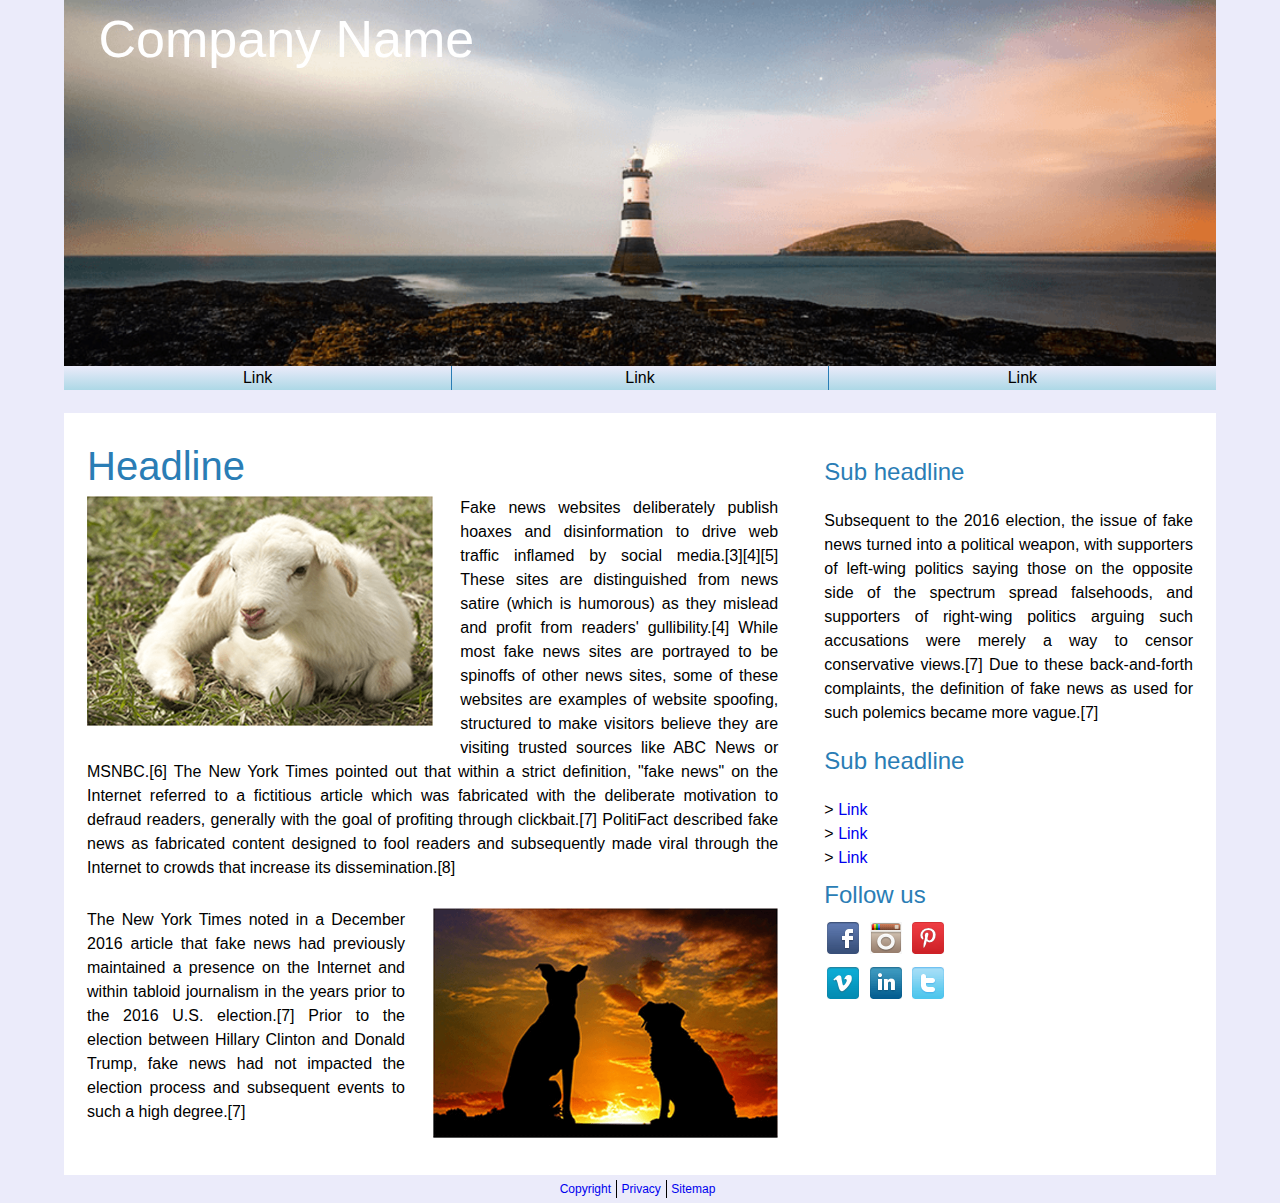
==== testsite/index.html @ 32a5b8ec "Upload testsite" ====
<!DOCTYPE html>
<html>

<head>
    <meta charset="utf-8">
    <title>Company</title>
    <link rel="stylesheet" href="css/reset.css">
    <link rel="stylesheet" href="css/style.css">
    <meta name="viewport" content="width=device-width, initial-scale=1">


</head>



<body>

    <!-- Begin primary-container -->
    <div class="primary-container">

        <!-- Begin Banner-image container -->
        <div class="banner-image">

            <h1 class="title-bar">Company Name</h1>

            <span class="menu"><img src="images/menu.png" alt=""></span>

        </div>
        <!-- End Banner-image container -->


        <!-- Begin main-nav container -->
        <nav class="main-nav">
            <ul>
                <li> <a href="#">Link</a></li>
                <li> <a href="#">Link</a></li>
                <li> <a href="#">Link</a></li>
            </ul>
        </nav>
        <!-- End main-nav container -->

    </div>
    <!-- End primary-container -->

    <!-- Begin secondary-container -->
    <div class="secondary-container">

        <!-- Begin primary-content container -->
        <div class="primary-content">

            <h2>Headline</h2>

            <div>

                <img src="images/goat.png" class="image goat" alt="Goat">

                <p>Fake news websites deliberately publish hoaxes and disinformation to drive web traffic inflamed by social media.[3][4][5] These sites are distinguished from news satire (which is humorous) as they mislead and profit from readers' gullibility.[4]
                    While most fake news sites are portrayed to be spinoffs of other news sites, some of these websites are examples of website spoofing, structured to make visitors believe they are visiting trusted sources like ABC News or MSNBC.[6]
                    The New York Times pointed out that within a strict definition, "fake news" on the Internet referred to a fictitious article which was fabricated with the deliberate motivation to defraud readers, generally with the goal of profiting
                    through clickbait.[7] PolitiFact described fake news as fabricated content designed to fool readers and subsequently made viral through the Internet to crowds that increase its dissemination.[8]</p>

            </div>


            <div class="par2">

                <img src="images/dogs.png" class="image dogs" alt="Dogs">

                <p class>The New York Times noted in a December 2016 article that fake news had previously maintained a presence on the Internet and within tabloid journalism in the years prior to the 2016 U.S. election.[7] Prior to the election between Hillary
                    Clinton and Donald Trump, fake news had not impacted the election process and subsequent events to such a high degree.[7] </p>

            </div>


        </div>
        <!-- End primary-content container -->

        <!-- Begin secondary-content container -->
        <div class="secondary-content">

            <div class="par3">

                <h3>Sub headline</h3>

                <p>Subsequent to the 2016 election, the issue of fake news turned into a political weapon, with supporters of left-wing politics saying those on the opposite side of the spectrum spread falsehoods, and supporters of right-wing politics arguing
                    such accusations were merely a way to censor conservative views.[7] Due to these back-and-forth complaints, the definition of fake news as used for such polemics became more vague.[7]</p>

            </div>

            <!-- Begin link-list container -->
            <div class="link-list">

                <h3>Sub headline</h3>

                <ul>
                    <li>&#62; <a href="#">Link</a></li>
                    <li>&#62; <a href="#">Link</a></li>
                    <li>&#62; <a href="#">Link</a></li>
                </ul>

            </div>
            <!-- End link-list container -->

            <!-- Begin social container -->
            <div class="social">

                <h3>Follow us</h3>

                <div class="social-img"></div>

                <a href="#"><img src="images/facebook.png" alt="Facebook"></a>

                <a href="#"><img src="images/instagram.png" alt="Instagram"></a>

                <a href="#"><img src="images/pinterest.png" alt="Pinterest"></a>

                <a href="#"><img src="images/v.png" alt="Something??"></a>

                <a href="#"><img src="images/in.png" alt="Something?"></a>

                <a href="#"><img src="images/twitter.png" alt="Twitter"></a>

            </div>
            <!-- End social container -->

        </div>
        <!-- End secondary-content container -->

    </div>
    <!-- End secondary-container -->

    <!--  Begin footer container -->
    <footer>
        <ul>
            <li> <a href="#" class="border">Copyright</a></li>
            <li> <a href="#" class="border">Privacy</a></li>
            <li> <a href="#" class="border">Sitemap</a></li>
        </ul>
    </footer>
    <!--  End footer container -->

    <script src="https://ajax.googleapis.com/ajax/libs/jquery/3.2.1/jquery.min.js"></script>
    <script type="text/javascript" src="scripts/script.js"> </script>

</body>

</html>
---- testsite/css/style.css ----
/*Default css styles*/
body {
    background-color: #EBEBFA;
    width: 90%;
    margin: auto;
    font: 1em/1.5 "Helvetica Neue", Helvetica, Arial, sans-serif;
}

a {
    text-decoration: none;
}


/*Styling the headings*/
h1 {
    font-size: 3.25em;
    color: #FFF;
    padding-bottom: 25%;
    margin-left: 3%;
    display: block;
}

h2, h3 {
    color: #2A7DB5;
}

h2 {
    font-size: 2.5em;
}

h3 {
    font-size: 1.5em;
    padding: 5% 0;
}

p {
    text-align: justify;
}

/*Desktop Navbar styles*/

.main-nav ul li {
    display: table-cell;
    min-width: 33.3333334%;
}

.main-nav ul li:first-child {
    border-right: 1px solid #2A7DB5;
}

.main-nav ul li:last-child {
    border-left: 1px solid #2A7DB5;
}

.main-nav ul {
    display: table;
    text-align: center;
    width: 100%;
    background: linear-gradient(#EBEBFA, lightblue);
}

.main-nav a:active {
    color: black;
}

.main-nav a {
    color: black;
}

@media(min-width: 600px) {
    .main-nav ul li:hover {
        background: linear-gradient(lightblue, #EBEBFA);
    }
    .main-nav ul li:active {
        background: linear-gradient(blue, #EBEBFA);
    }
}

/*Styling main website containers*/
.primary-container {
    max-width: 100%;
}

.secondary-container {
    background-color: #FFF;
    float: left;
    margin-top: 2%;
}

.primary-content {
    margin: 2%;
    max-width: 60%;
    float: inherit;
}

.secondary-content {
    margin: 2%;
    max-width: 32%;
    float: right;
}

.par2 {
    padding-top: 4%;
}
/*Banner Styles*/
.banner-image {
    clear: right;
    position: relative;
    background: url('../images/lighthouse.png');
    background-repeat: no-repeat;
    background-size: 100% auto;
}

.menu img {
    display: none;
}
/*Desktop images styles*/
.image {
    max-width: 50%;
    padding-bottom: 2%;
}

.goat {
    float: left;
    padding-right: 4%;
}

.dogs {
    float: right;
    padding-left: 4%;
}

/*Social networking styles*/
.social {
    max-width: 137px;
}

.social a {
    width: 32px;
    height: 32px;
}

.social img {
    padding: 3px;
}

/*Styling the footer*/
footer {
    clear: left;
}

footer ul {
    text-align: center;
}

footer ul li {
    display: inline-block;
    font-size: .75em;
    border-right: 1px solid;
    padding-right: 5px;
    margin: 5px 0;
}

footer ul li:last-child {
    border-right: none;
}

/*Mobile Stying begins here*/
@media (max-width: 600px) {
    .banner-image {
        width: 100%;
        float: left;
    }
    .menu img {
        display: block;
        float: right;
        width: 35px;
        margin-top: 8px;
        margin-right: 5%;
    }
    .main-nav {
        display: none;
    }
    .toggle-nav {
        display: block;
    }
    .main-nav ul li {
        display: block;
        border-left: 1px solid #2A7DB5;
        border-right: 1px solid #2A7DB5;
        border-bottom: 1px solid #2A7DB5;
        text-align: center;
    }
    .main-nav ul li:active {
        background: linear-gradient(blue, #EBEBFA);
    }
    body {
        width: 100%;
        margin: 0;
    }
    h1 {
        max-width: 70%;
        float: left;
        font-size: 1.5em;
    }
    h2 {
        font-size: 1.5em;
    }
    h3 {
        font-size: 1.5em;
        padding: 5% 0;
    }
    .image {
        max-width: 100%;
    }
    .secondary-container {
        background-color: #FFF;
    }
    .primary-content {
        float: inherit;
        max-width: 100%;
    }
    .secondary-content {
        float: none;
        max-width: 100%;
    }
    .goat {
        padding: 0;
    }
    .dogs {
        padding-left: 0;
        padding-top: 8%;
    }
    .image {
        padding-bottom: 8%;
    }
    footer ul li {
        font-size: .65em;
    }
}
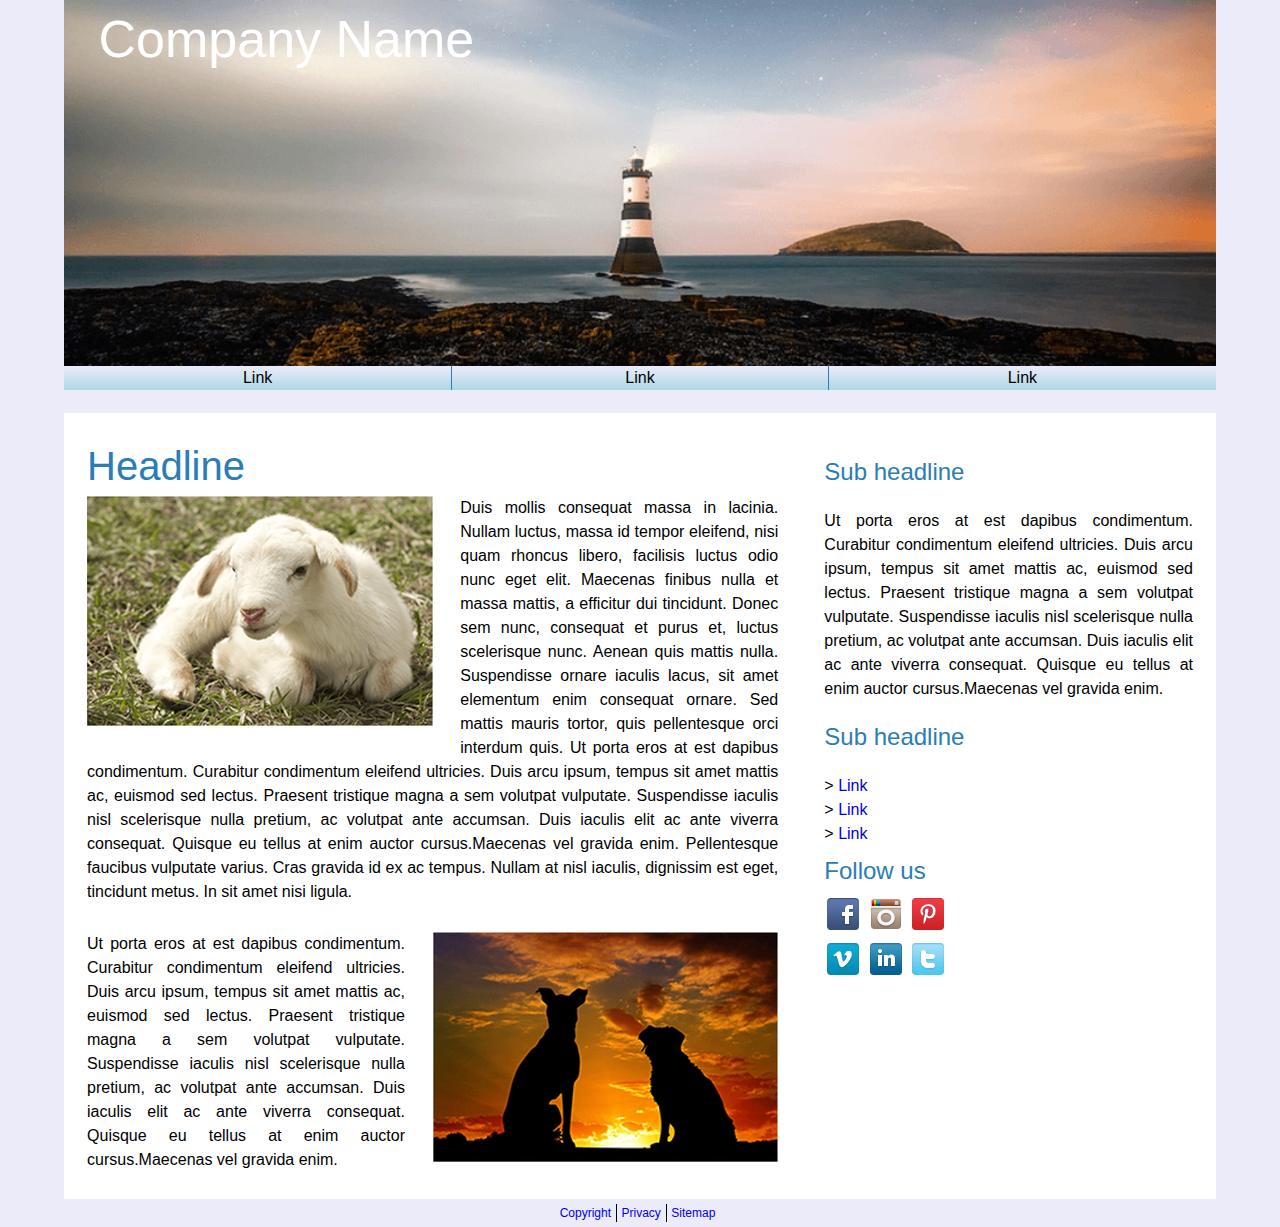
==== commit 65d290e5: "paragraph content changed" ====
--- a/testsite/index.html
+++ b/testsite/index.html
@@ -1,3 +1,4 @@
+
 <!DOCTYPE html>
 <html>
 
@@ -54,10 +55,7 @@
 
                 <img src="images/goat.png" class="image goat" alt="Goat">
 
-                <p>Fake news websites deliberately publish hoaxes and disinformation to drive web traffic inflamed by social media.[3][4][5] These sites are distinguished from news satire (which is humorous) as they mislead and profit from readers' gullibility.[4]
-                    While most fake news sites are portrayed to be spinoffs of other news sites, some of these websites are examples of website spoofing, structured to make visitors believe they are visiting trusted sources like ABC News or MSNBC.[6]
-                    The New York Times pointed out that within a strict definition, "fake news" on the Internet referred to a fictitious article which was fabricated with the deliberate motivation to defraud readers, generally with the goal of profiting
-                    through clickbait.[7] PolitiFact described fake news as fabricated content designed to fool readers and subsequently made viral through the Internet to crowds that increase its dissemination.[8]</p>
+                <p>Duis mollis consequat massa in lacinia. Nullam luctus, massa id tempor eleifend, nisi quam rhoncus libero, facilisis luctus odio nunc eget elit. Maecenas finibus nulla et massa mattis, a efficitur dui tincidunt. Donec sem nunc, consequat et purus et, luctus scelerisque nunc. Aenean quis mattis nulla. Suspendisse ornare iaculis lacus, sit amet elementum enim consequat ornare. Sed mattis mauris tortor, quis pellentesque orci interdum quis. Ut porta eros at est dapibus condimentum. Curabitur condimentum eleifend ultricies. Duis arcu ipsum, tempus sit amet mattis ac, euismod sed lectus. Praesent tristique magna a sem volutpat vulputate. Suspendisse iaculis nisl scelerisque nulla pretium, ac volutpat ante accumsan. Duis iaculis elit ac ante viverra consequat. Quisque eu tellus at enim auctor cursus.Maecenas vel gravida enim. Pellentesque faucibus vulputate varius. Cras gravida id ex ac tempus. Nullam at nisl iaculis, dignissim est eget, tincidunt metus. In sit amet nisi ligula.</p>
 
             </div>
 
@@ -66,9 +64,7 @@
 
                 <img src="images/dogs.png" class="image dogs" alt="Dogs">
 
-                <p class>The New York Times noted in a December 2016 article that fake news had previously maintained a presence on the Internet and within tabloid journalism in the years prior to the 2016 U.S. election.[7] Prior to the election between Hillary
-                    Clinton and Donald Trump, fake news had not impacted the election process and subsequent events to such a high degree.[7] </p>
-
+                <p>Ut porta eros at est dapibus condimentum. Curabitur condimentum eleifend ultricies. Duis arcu ipsum, tempus sit amet mattis ac, euismod sed lectus. Praesent tristique magna a sem volutpat vulputate. Suspendisse iaculis nisl scelerisque nulla pretium, ac volutpat ante accumsan. Duis iaculis elit ac ante viverra consequat. Quisque eu tellus at enim auctor cursus.Maecenas vel gravida enim.</p>
             </div>
 
 
@@ -82,9 +78,7 @@
 
                 <h3>Sub headline</h3>
 
-                <p>Subsequent to the 2016 election, the issue of fake news turned into a political weapon, with supporters of left-wing politics saying those on the opposite side of the spectrum spread falsehoods, and supporters of right-wing politics arguing
-                    such accusations were merely a way to censor conservative views.[7] Due to these back-and-forth complaints, the definition of fake news as used for such polemics became more vague.[7]</p>
-
+                <p>Ut porta eros at est dapibus condimentum. Curabitur condimentum eleifend ultricies. Duis arcu ipsum, tempus sit amet mattis ac, euismod sed lectus. Praesent tristique magna a sem volutpat vulputate. Suspendisse iaculis nisl scelerisque nulla pretium, ac volutpat ante accumsan. Duis iaculis elit ac ante viverra consequat. Quisque eu tellus at enim auctor cursus.Maecenas vel gravida enim.</p>
             </div>
 
             <!-- Begin link-list container -->
